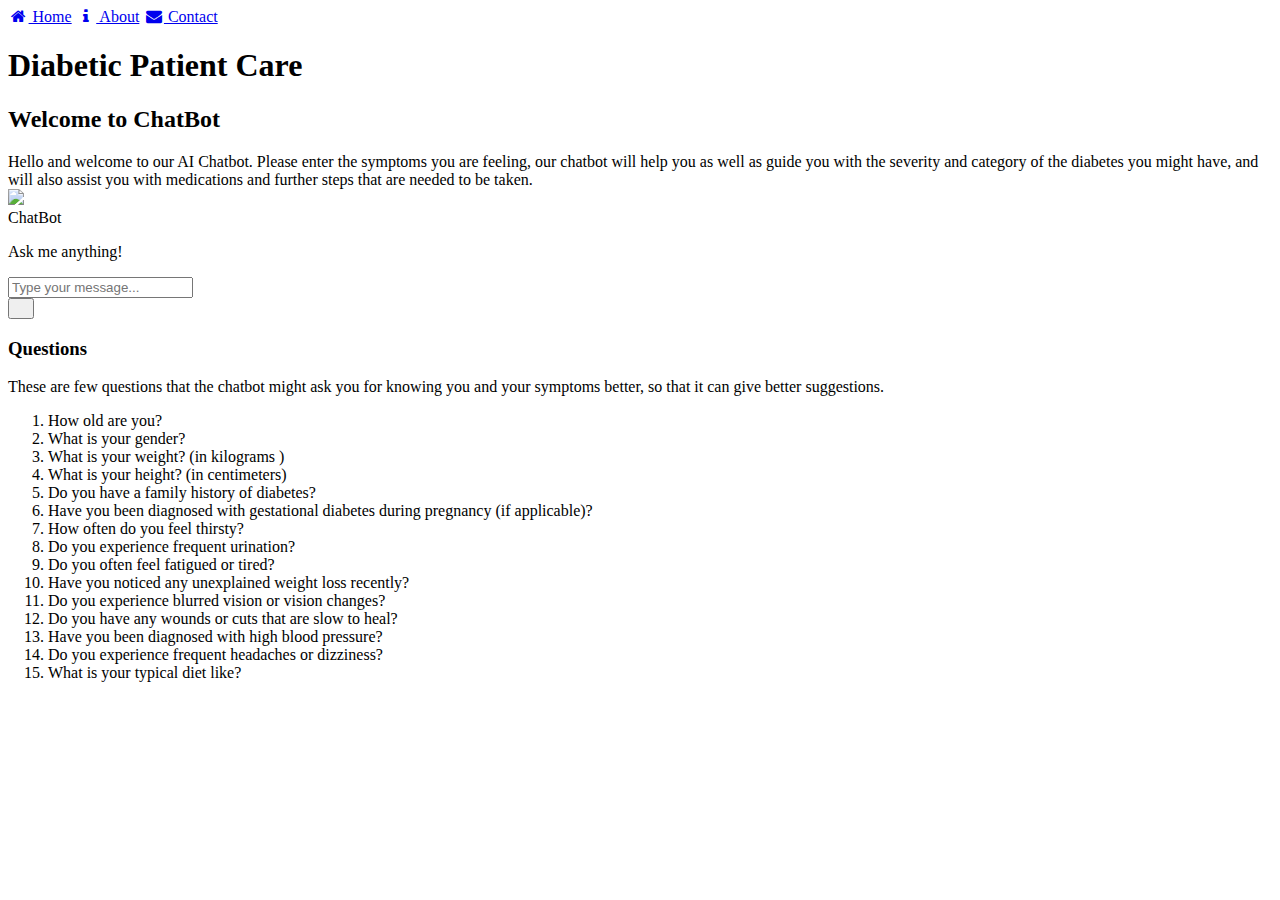
==== HTML/index.html @ 2465cbd7 "Update index.html" ====
<!DOCTYPE html>
<html lang="en">
<head>
    <meta charset="UTF-8">
    <meta name="viewport" content="width=device-width, initial-scale=1.0">
    <title>Diabetic Patient Care Chatbot</title>
    <link rel="stylesheet" type="text/css" href="/CSS/style.css" >
    <link rel="stylesheet" href="https://cdnjs.cloudflare.com/ajax/libs/font-awesome/4.7.0/css/font-awesome.min.css">
</head>
<body>
  <div class="navbar">
    <a href="#home" class="tab home"><i class="fa fa-fw fa-home"></i> Home</a>
    <a href="#about" class="tab about"><i class="fa fa-fw fa-info"></i> About</a>
    <a href="#contact" class="tab contact"><i class="fa fa-fw fa-envelope"></i> Contact</a>
  </div>
  
<h1><bold>Diabetic Patient Care</bold></h1>
<h2>Welcome to ChatBot</h2>
<p1>Hello and welcome to our AI Chatbot. Please enter the symptoms you are feeling, our
  chatbot will help you as well as guide you with the severity and category of the diabetes you might 
  have, and will also assist you with medications and further steps that are needed to be taken.

</p1>
<div class="container-fluid h-100">
  <div class="row justify-content-center h-100">		
    <div class="col-md-8 col-xl-6 chat">
      <!-- Chatbot container -->
      <div class="card">
        <div class="card-header msg_head">
          <div class="d-flex bd-highlight">
            <div class="img_cont">
              <img src="https://i.ibb.co/fSNP7Rz/icons8-chatgpt-512.png" class="rounded-circle user_img">
              <span class="online_icon"></span>
            </div>
            <div class="user_info">
              <span>ChatBot</span>
              <p>Ask me anything!</p>
            </div>
          </div>
        </div>
        <div id="messageFormeight" class="card-body msg_card_body">
        </div>
        <div class="card-footer">
          <form id="messageArea" class="input-group">
            <input type="text" id="text" name="msg" placeholder="Type your message..." autocomplete="off" class="form-control type_msg" required/>
            <div class="input-group-append">
              <button type="submit" id="send" class="input-group-text send_btn"><i class="fas fa-location-arrow"></i></button>
            </div>
          </form>
        </div>
      </div>
    </div>
    <!-- Section displaying questions -->
    <div class="col-md-8 col-xl-6">
      <h3>Questions</h3>
      <p2>These are few questions that the chatbot might ask you for
        knowing you and your symptoms better, so that it can give better
        suggestions.
      </p2>
      <ol>
          <li>How old are you?</li>
        <li>What is your gender?</li>
        <li>What is your weight? (in kilograms )</li>
        <li>What is your height? (in centimeters)</li>
        <li>Do you have a family history of diabetes?</li>
        <li>Have you been diagnosed with gestational diabetes during pregnancy (if applicable)?</li>
        <li>How often do you feel thirsty?</li>
        <li>Do you experience frequent urination?</li>
        <li>Do you often feel fatigued or tired?</li>
        <li>Have you noticed any unexplained weight loss recently?</li>
        <li>Do you experience blurred vision or vision changes?</li>
        <li>Do you have any wounds or cuts that are slow to heal?</li>
        <li>Have you been diagnosed with high blood pressure?</li>
        <li>Do you experience frequent headaches or dizziness?</li>
        <li>What is your typical diet like?</li>
      </ol>
    </div>
  </div> 
</div>


<script src="script.js"></script>
</body>
</html>
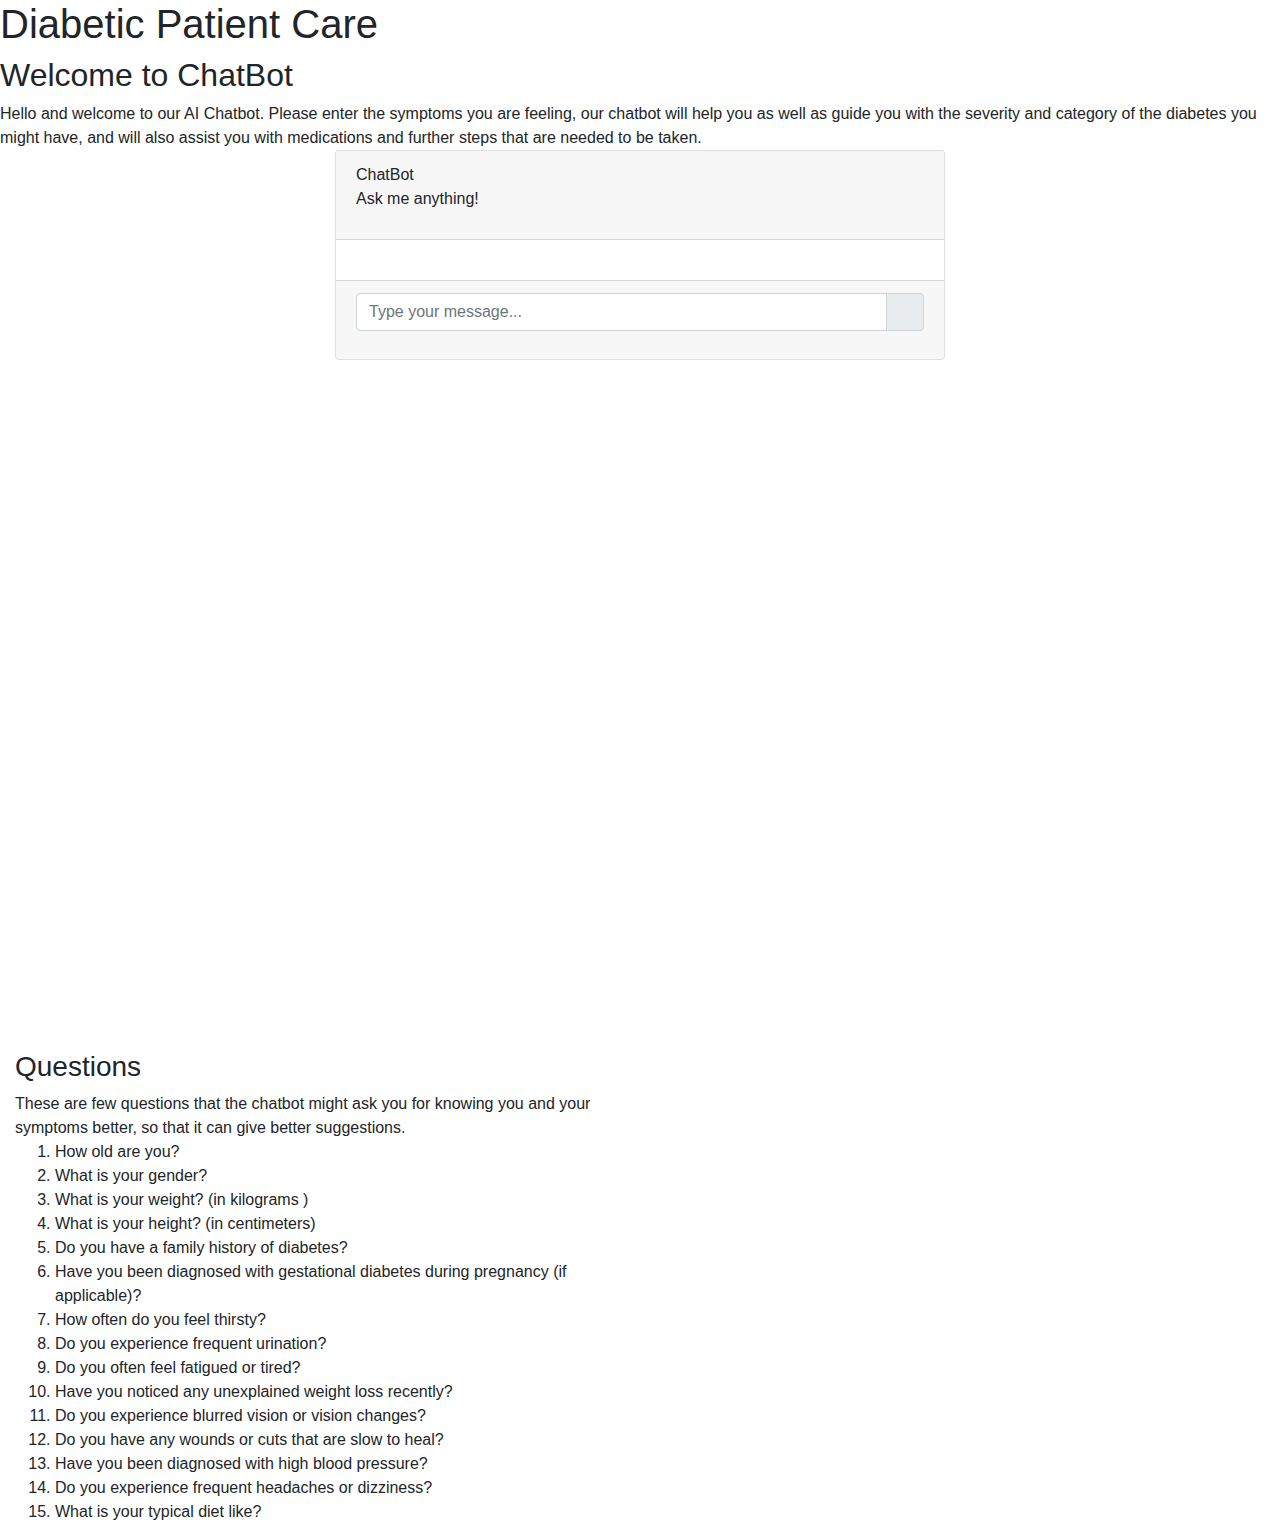
==== commit 2d49fd7d: "Update index.html" ====
--- a/HTML/index.html
+++ b/HTML/index.html
@@ -1,18 +1,21 @@
+<link href="//maxcdn.bootstrapcdn.com/bootstrap/4.1.1/css/bootstrap.min.css" rel="stylesheet" id="bootstrap-css">
+<script src="//maxcdn.bootstrapcdn.com/bootstrap/4.1.1/js/bootstrap.min.js"></script>
+<script src="//cdnjs.cloudflare.com/ajax/libs/jquery/3.2.1/jquery.min.js"></script>
+
 <!DOCTYPE html>
 <html lang="en">
 <head>
     <meta charset="UTF-8">
     <meta name="viewport" content="width=device-width, initial-scale=1.0">
+    <link rel="stylesheet" href="https://stackpath.bootstrapcdn.com/bootstrap/4.1.3/css/bootstrap.min.css" integrity="sha384-MCw98/SFnGE8fJT3GXwEOngsV7Zt27NXFoaoApmYm81iuXoPkFOJwJ8ERdknLPMO" crossorigin="anonymous">
+		<link rel="stylesheet" href="https://use.fontawesome.com/releases/v5.5.0/css/all.css" integrity="sha384-B4dIYHKNBt8Bc12p+WXckhzcICo0wtJAoU8YZTY5qE0Id1GSseTk6S+L3BlXeVIU" crossorigin="anonymous">
+    <script src="https://ajax.googleapis.com/ajax/libs/jquery/3.3.1/jquery.min.js"></script>
     <title>Diabetic Patient Care Chatbot</title>
-    <link rel="stylesheet" type="text/css" href="/CSS/style.css" >
+    <link rel="stylesheet" type="text/css" href="{{ url_for('static', filename='style.css') }}" >
     <link rel="stylesheet" href="https://cdnjs.cloudflare.com/ajax/libs/font-awesome/4.7.0/css/font-awesome.min.css">
 </head>
 <body>
-  <div class="navbar">
-    <a href="#home" class="tab home"><i class="fa fa-fw fa-home"></i> Home</a>
-    <a href="#about" class="tab about"><i class="fa fa-fw fa-info"></i> About</a>
-    <a href="#contact" class="tab contact"><i class="fa fa-fw fa-envelope"></i> Contact</a>
-  </div>
+ 
   
 <h1><bold>Diabetic Patient Care</bold></h1>
 <h2>Welcome to ChatBot</h2>
@@ -24,14 +27,10 @@
 <div class="container-fluid h-100">
   <div class="row justify-content-center h-100">		
     <div class="col-md-8 col-xl-6 chat">
-      <!-- Chatbot container -->
       <div class="card">
         <div class="card-header msg_head">
           <div class="d-flex bd-highlight">
-            <div class="img_cont">
-              <img src="https://i.ibb.co/fSNP7Rz/icons8-chatgpt-512.png" class="rounded-circle user_img">
-              <span class="online_icon"></span>
-            </div>
+            
             <div class="user_info">
               <span>ChatBot</span>
               <p>Ask me anything!</p>
@@ -39,10 +38,12 @@
           </div>
         </div>
         <div id="messageFormeight" class="card-body msg_card_body">
+          
+          
         </div>
         <div class="card-footer">
           <form id="messageArea" class="input-group">
-            <input type="text" id="text" name="msg" placeholder="Type your message..." autocomplete="off" class="form-control type_msg" required/>
+                            <input type="text" id="text" name="msg" placeholder="Type your message..." autocomplete="off" class="form-control type_msg" required/>
             <div class="input-group-append">
               <button type="submit" id="send" class="input-group-text send_btn"><i class="fas fa-location-arrow"></i></button>
             </div>
@@ -50,6 +51,8 @@
         </div>
       </div>
     </div>
+  </div>
+</div>
     <!-- Section displaying questions -->
     <div class="col-md-8 col-xl-6">
       <h3>Questions</h3>
@@ -78,7 +81,34 @@
   </div> 
 </div>
 
+<script>
+  $(document).ready(function() {
+    $("#messageArea").on("submit", function(event) {
+      const date = new Date();
+      const hour = date.getHours();
+      const minute = date.getMinutes();
+      const str_time = hour+":"+minute;
+      var rawText = $("#text").val();
 
-<script src="script.js"></script>
+      var userHtml = '<div class="d-flex justify-content-end mb-4"><div class="msg_cotainer_send">' + rawText + '<span class="msg_time_send">'+ str_time + '</span></div><div class="img_cont_msg"><img src="https://i.ibb.co/d5b84Xw/Untitled-design.png" class="rounded-circle user_img_msg"></div></div>';
+      
+      $("#text").val("");
+      $("#messageFormeight").append(userHtml);
+
+      $.ajax({
+        data: {
+          msg: rawText,	
+        },
+        type: "POST",
+        url: "/get",
+      }).done(function(data) {
+        var botHtml = '<div class="d-flex justify-content-start mb-4"><div class="img_cont_msg"><img src="https://i.ibb.co/fSNP7Rz/icons8-chatgpt-512.png" class="rounded-circle user_img_msg"></div><div class="msg_cotainer">' + data + '<span class="msg_time">' + str_time + '</span></div></div>';
+        $("#messageFormeight").append($.parseHTML(botHtml));
+      });
+      event.preventDefault();
+    });
+  });
+</script>
+
 </body>
 </html>
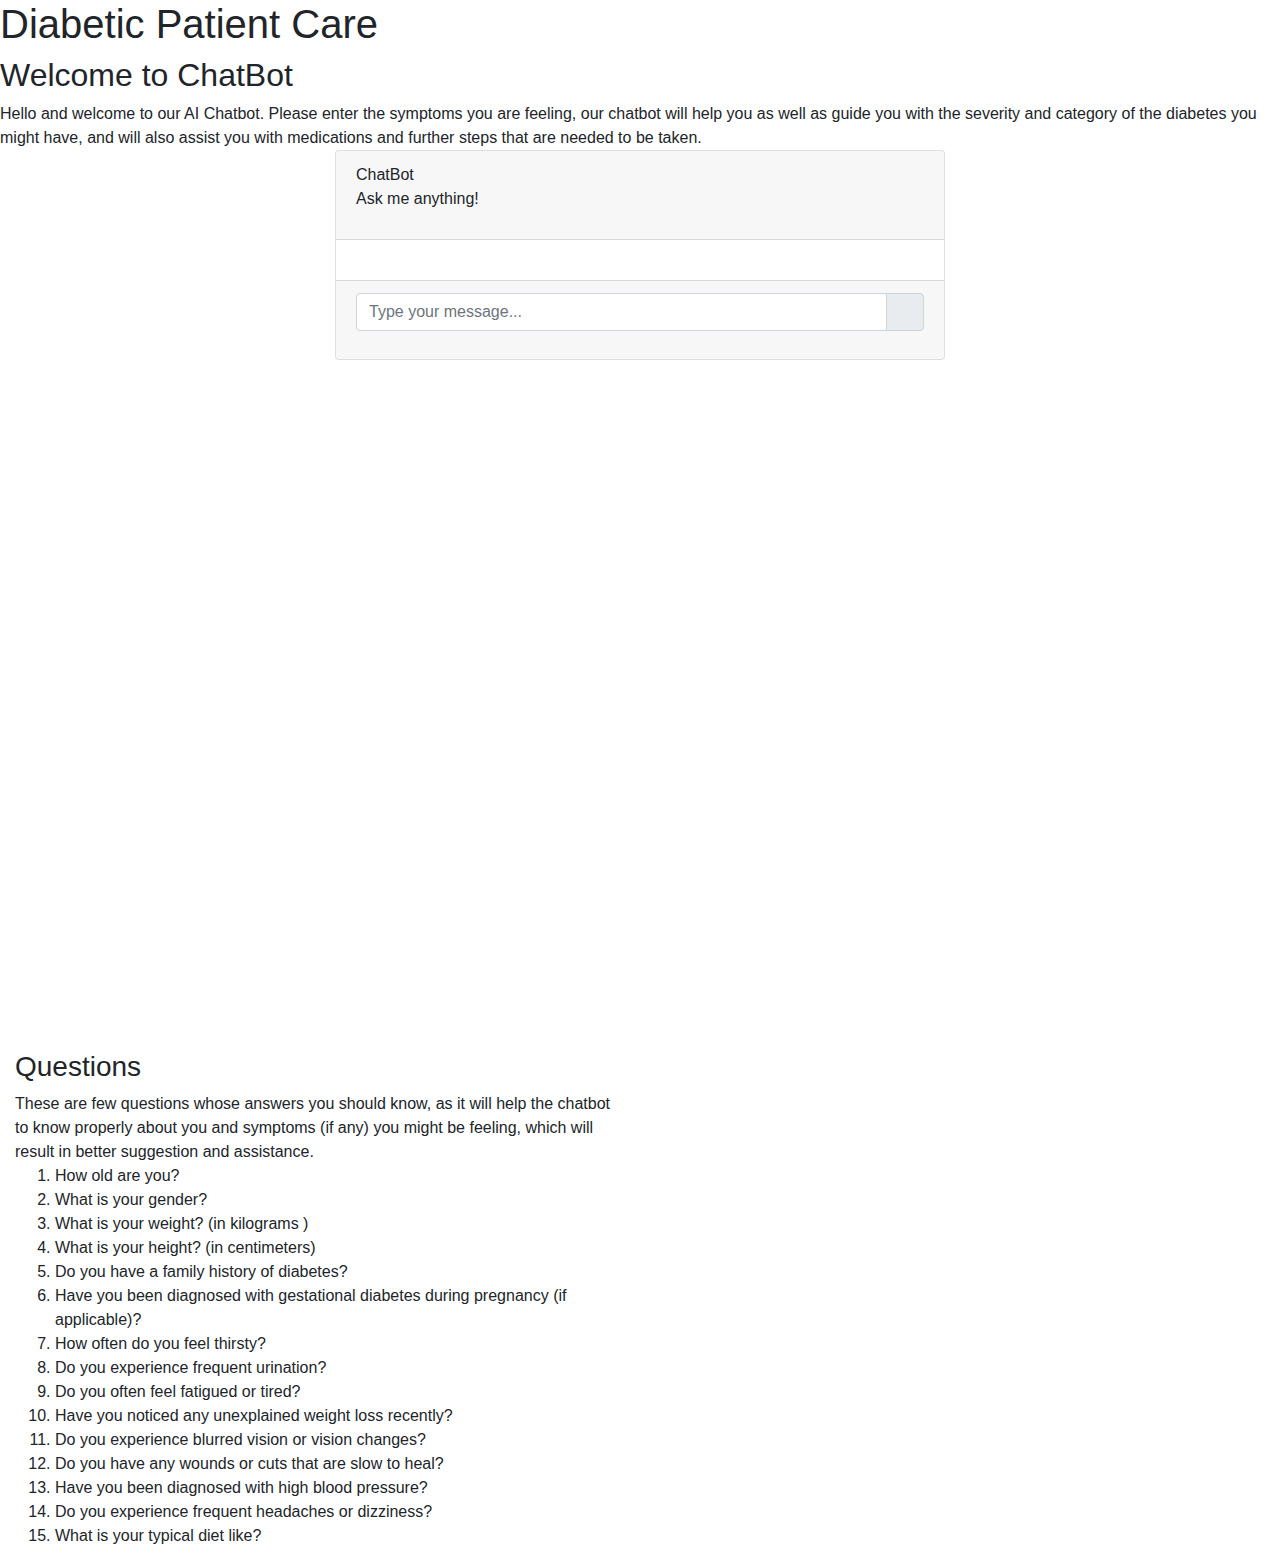
==== commit 98d9bba1: "Merge pull request #10 from Jayu1214/KrishPanchal17-patch-2" ====
--- a/HTML/index.html
+++ b/HTML/index.html
@@ -56,9 +56,8 @@
     <!-- Section displaying questions -->
     <div class="col-md-8 col-xl-6">
       <h3>Questions</h3>
-      <p2>These are few questions that the chatbot might ask you for
-        knowing you and your symptoms better, so that it can give better
-        suggestions.
+      <p2>These are few questions whose answers you should know, as it will help the chatbot to know properly about
+        you and symptoms (if any) you might be feeling, which will result in better suggestion and assistance. 
       </p2>
       <ol>
           <li>How old are you?</li>
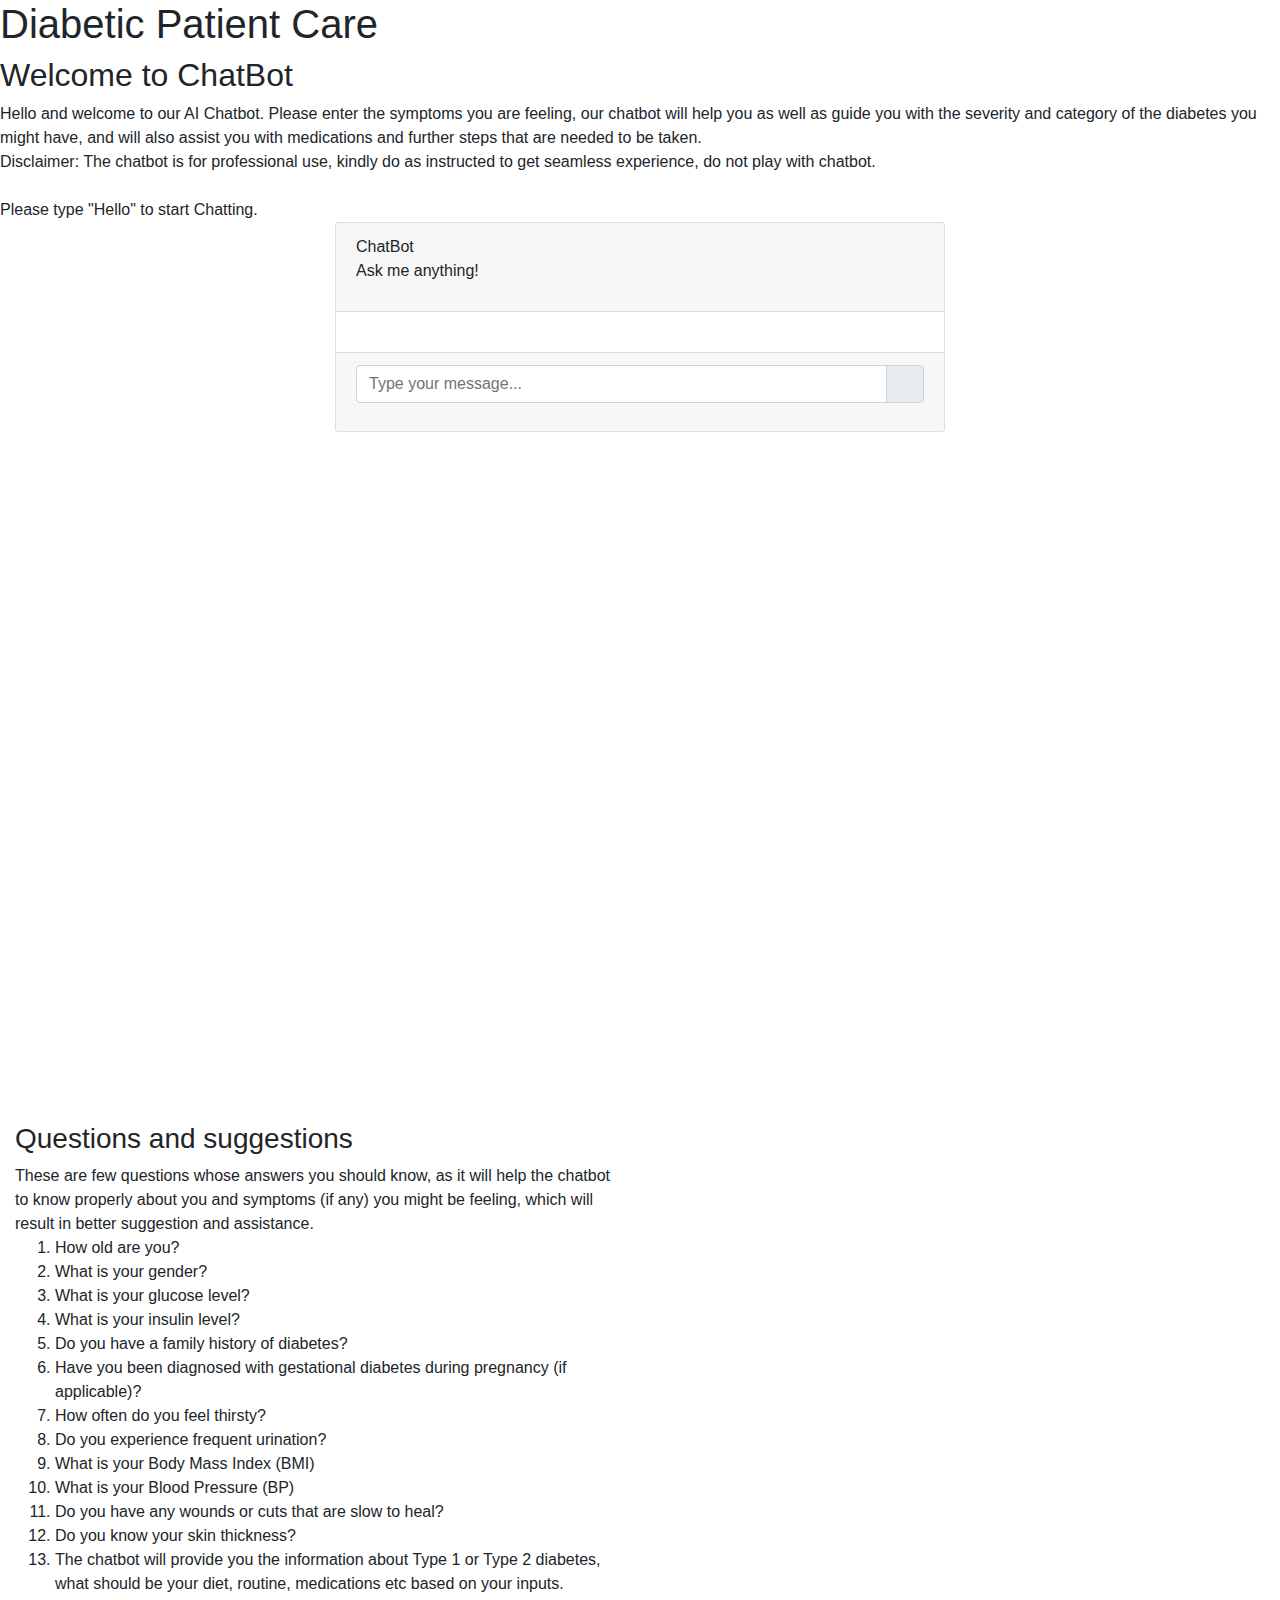
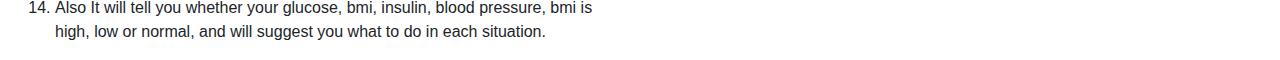
==== commit 671614a5: "Update final index.html" ====
--- a/HTML/index.html
+++ b/HTML/index.html
@@ -22,7 +22,9 @@
 <p1>Hello and welcome to our AI Chatbot. Please enter the symptoms you are feeling, our
   chatbot will help you as well as guide you with the severity and category of the diabetes you might 
   have, and will also assist you with medications and further steps that are needed to be taken.
-
+  <br>Disclaimer: The chatbot is for professional use, kindly do as instructed to get seamless experience, do not play with chatbot.</br>
+<br>
+  Please type "Hello" to start Chatting.</br>
 </p1>
 <div class="container-fluid h-100">
   <div class="row justify-content-center h-100">		
@@ -55,26 +57,25 @@
 </div>
     <!-- Section displaying questions -->
     <div class="col-md-8 col-xl-6">
-      <h3>Questions</h3>
+      <h3>Questions and suggestions</h3>
       <p2>These are few questions whose answers you should know, as it will help the chatbot to know properly about
         you and symptoms (if any) you might be feeling, which will result in better suggestion and assistance. 
       </p2>
       <ol>
           <li>How old are you?</li>
         <li>What is your gender?</li>
-        <li>What is your weight? (in kilograms )</li>
-        <li>What is your height? (in centimeters)</li>
+        <li>What is your glucose level?</li>
+        <li>What is your insulin level?</li>
         <li>Do you have a family history of diabetes?</li>
         <li>Have you been diagnosed with gestational diabetes during pregnancy (if applicable)?</li>
         <li>How often do you feel thirsty?</li>
         <li>Do you experience frequent urination?</li>
-        <li>Do you often feel fatigued or tired?</li>
-        <li>Have you noticed any unexplained weight loss recently?</li>
-        <li>Do you experience blurred vision or vision changes?</li>
+        <li>What is your Body Mass Index (BMI)</li>
+        <li>What is your Blood Pressure (BP)</li>
         <li>Do you have any wounds or cuts that are slow to heal?</li>
-        <li>Have you been diagnosed with high blood pressure?</li>
-        <li>Do you experience frequent headaches or dizziness?</li>
-        <li>What is your typical diet like?</li>
+        <li>Do you know your skin thickness?</li>
+        <li>The chatbot will provide you the information about Type 1 or Type 2 diabetes, what should be your diet, routine, medications etc based on your inputs.</li>
+        <li>Also It will tell you whether your glucose, bmi, insulin, blood pressure, bmi is high, low or normal, and will suggest you what to do in each situation.</li>
       </ol>
     </div>
   </div> 
